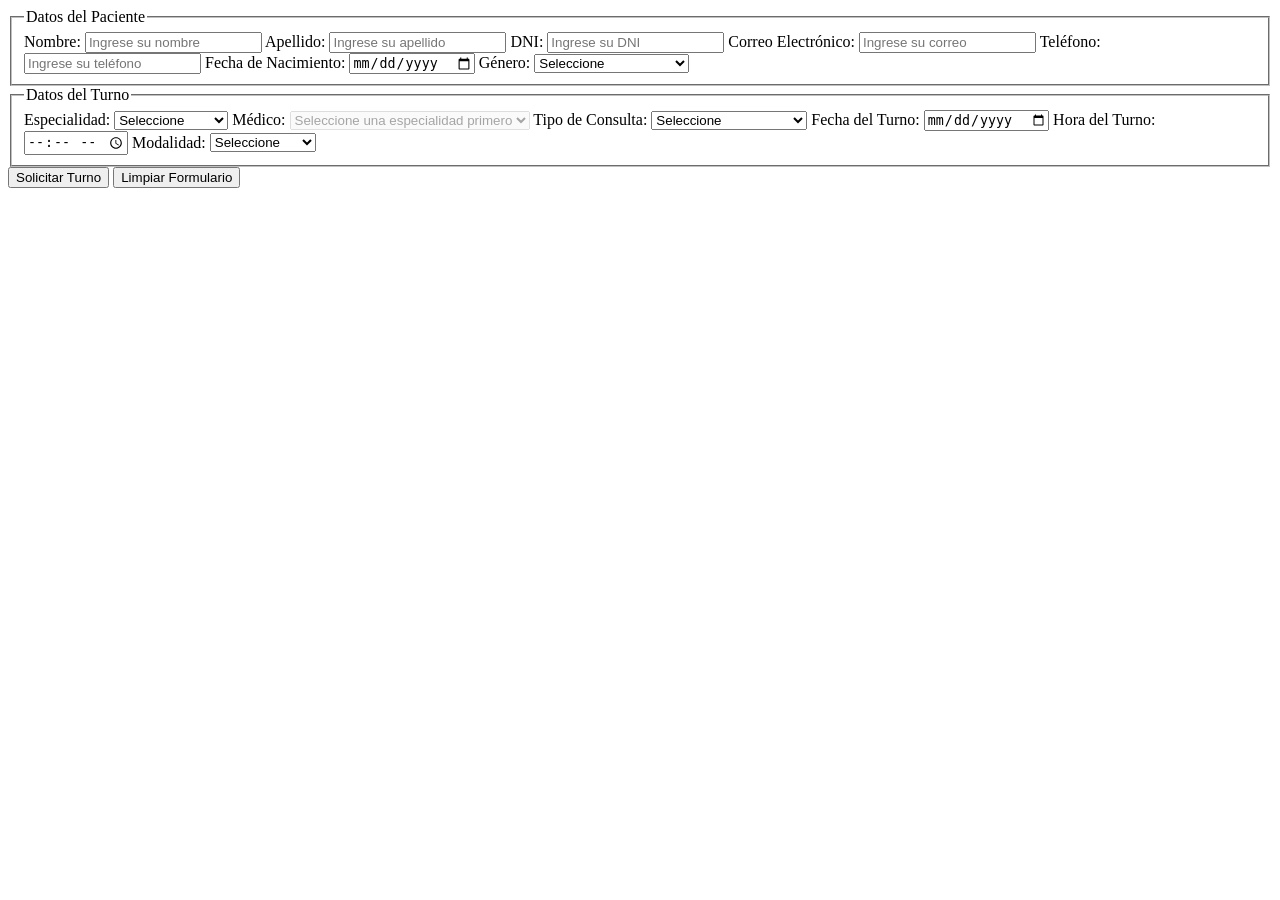
==== turnos.html @ 30bded4f "estructura inicial etapa2" ====
<!DOCTYPE html>
<html lang="es">
<head>
    <meta charset="UTF-8">
    <meta name="viewport" content="width=device-width, initial-scale=1.0">
    <title>Solicitud de Turno - SaludPlus</title>
    <link rel="stylesheet" href="css/turnos.css">
</head>
<body>
    <main>
        <form>
            <!-- Sección 1: Datos del Paciente -->
            <fieldset>
                <legend>Datos del Paciente</legend>
                <label for="nombre">Nombre:</label>
                <input type="text" id="nombre" name="nombre" placeholder="Ingrese su nombre" required>
                
                <label for="apellido">Apellido:</label>
                <input type="text" id="apellido" name="apellido" placeholder="Ingrese su apellido" required>
                
                <label for="dni">DNI:</label>
                <input type="text" id="dni" name="dni" placeholder="Ingrese su DNI" required>
                
                <label for="email">Correo Electrónico:</label>
                <input type="email" id="email" name="email" placeholder="Ingrese su correo" required>
                
                <label for="telefono">Teléfono:</label>
                <input type="tel" id="telefono" name="telefono" placeholder="Ingrese su teléfono" required>
                
                <label for="fecha-nacimiento">Fecha de Nacimiento:</label>
                <input type="date" id="fecha-nacimiento" name="fecha-nacimiento" required>
                
                <label for="genero">Género:</label>
                <select id="genero" name="genero" required>
                    <option value="">Seleccione</option>
                    <option value="masculino">Masculino</option>
                    <option value="femenino">Femenino</option>
                    <option value="otro">Otro</option>
                    <option value="no-especificar">Prefiero no especificar</option>
                </select>
            </fieldset>

            <!-- Sección 2: Datos del Turno -->
            <fieldset>
                <legend>Datos del Turno</legend>
                <label for="especialidad">Especialidad:</label>
                <select id="especialidad" name="especialidad" required>
                    <option value="">Seleccione</option>
                    <option value="clinica-general">Clínica General</option>
                    <option value="cardiologia">Cardiología</option>
                    <option value="pediatria">Pediatría</option>
                    <option value="ginecologia">Ginecología</option>
                    <option value="traumatologia">Traumatología</option>
                    <option value="neurologia">Neurología</option>
                </select>
                
                <label for="medico">Médico:</label>
                <select id="medico" name="medico" disabled required>
                    <option value="">Seleccione una especialidad primero</option>
                </select>
                
                <label for="tipo-consulta">Tipo de Consulta:</label>
                <select id="tipo-consulta" name="tipo-consulta" required>
                    <option value="">Seleccione</option>
                    <option value="primera-consulta">Primera Consulta</option>
                    <option value="control">Control</option>
                    <option value="resultado-estudios">Resultado de Estudios</option>
                </select>
                
                <label for="fecha-turno">Fecha del Turno:</label>
                <input type="date" id="fecha-turno" name="fecha-turno" required>
                
                <label for="hora-turno">Hora del Turno:</label>
                <input type="time" id="hora-turno" name="hora-turno" required>
                
                <label for="modalidad">Modalidad:</label>
                <select id="modalidad" name="modalidad" required>
                    <option value="">Seleccione</option>
                    <option value="presencial">Presencial</option>
                    <option value="videoconsulta">Videoconsulta</option>
                </select>
                
                <div id="plataforma-container" style="display: none;">
                    <label for="plataforma">Plataforma Preferida:</label>
                    <select id="plataforma" name="plataforma">
                        <option value="">Seleccione</option>
                        <option value="zoom">Zoom</option>
                        <option value="google-meet">Google Meet</option>
                        <option value="teams">Teams</option>
                    </select>
                </div>
            </fieldset>

            <!-- Botones -->
            <div class="form-buttons">
                <button type="submit">Solicitar Turno</button>
                <button type="reset">Limpiar Formulario</button>
            </div>
        </form>
    </main>
</body>
</html>
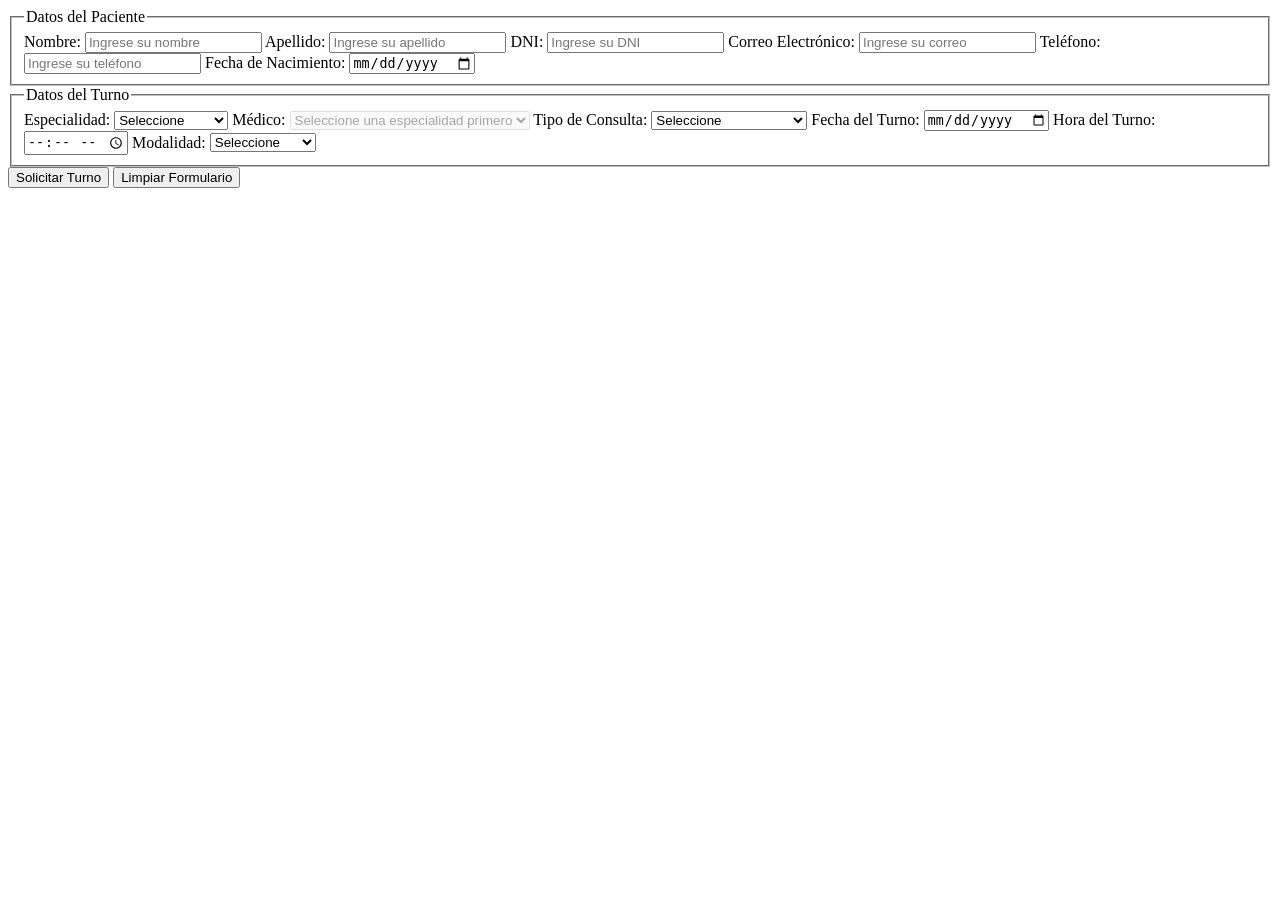
==== commit 9f916e8b: "etapa3 y limpieza del codigo completo" ====
--- a/turnos.html
+++ b/turnos.html
@@ -14,30 +14,27 @@
                 <legend>Datos del Paciente</legend>
                 <label for="nombre">Nombre:</label>
                 <input type="text" id="nombre" name="nombre" placeholder="Ingrese su nombre" required>
-                
+                <small class="mensaje-error"></small>
+
                 <label for="apellido">Apellido:</label>
                 <input type="text" id="apellido" name="apellido" placeholder="Ingrese su apellido" required>
-                
+                <small class="mensaje-error"></small>
+
                 <label for="dni">DNI:</label>
                 <input type="text" id="dni" name="dni" placeholder="Ingrese su DNI" required>
-                
+                <small class="mensaje-error"></small>
+
                 <label for="email">Correo Electrónico:</label>
                 <input type="email" id="email" name="email" placeholder="Ingrese su correo" required>
-                
+                <small class="mensaje-error"></small>
+
                 <label for="telefono">Teléfono:</label>
                 <input type="tel" id="telefono" name="telefono" placeholder="Ingrese su teléfono" required>
-                
+                <small class="mensaje-error"></small>
+
                 <label for="fecha-nacimiento">Fecha de Nacimiento:</label>
                 <input type="date" id="fecha-nacimiento" name="fecha-nacimiento" required>
-                
-                <label for="genero">Género:</label>
-                <select id="genero" name="genero" required>
-                    <option value="">Seleccione</option>
-                    <option value="masculino">Masculino</option>
-                    <option value="femenino">Femenino</option>
-                    <option value="otro">Otro</option>
-                    <option value="no-especificar">Prefiero no especificar</option>
-                </select>
+                <small class="mensaje-error"></small>
             </fieldset>
 
             <!-- Sección 2: Datos del Turno -->
@@ -53,12 +50,14 @@
                     <option value="traumatologia">Traumatología</option>
                     <option value="neurologia">Neurología</option>
                 </select>
-                
+                <small class="mensaje-error"></small>
+
                 <label for="medico">Médico:</label>
                 <select id="medico" name="medico" disabled required>
                     <option value="">Seleccione una especialidad primero</option>
                 </select>
-                
+                <small class="mensaje-error"></small>
+
                 <label for="tipo-consulta">Tipo de Consulta:</label>
                 <select id="tipo-consulta" name="tipo-consulta" required>
                     <option value="">Seleccione</option>
@@ -66,20 +65,24 @@
                     <option value="control">Control</option>
                     <option value="resultado-estudios">Resultado de Estudios</option>
                 </select>
-                
+                <small class="mensaje-error"></small>
+
                 <label for="fecha-turno">Fecha del Turno:</label>
                 <input type="date" id="fecha-turno" name="fecha-turno" required>
-                
+                <small class="mensaje-error"></small>
+
                 <label for="hora-turno">Hora del Turno:</label>
                 <input type="time" id="hora-turno" name="hora-turno" required>
-                
+                <small class="mensaje-error"></small>
+
                 <label for="modalidad">Modalidad:</label>
                 <select id="modalidad" name="modalidad" required>
                     <option value="">Seleccione</option>
                     <option value="presencial">Presencial</option>
                     <option value="videoconsulta">Videoconsulta</option>
                 </select>
-                
+                <small class="mensaje-error"></small>
+
                 <div id="plataforma-container" style="display: none;">
                     <label for="plataforma">Plataforma Preferida:</label>
                     <select id="plataforma" name="plataforma">
@@ -88,6 +91,7 @@
                         <option value="google-meet">Google Meet</option>
                         <option value="teams">Teams</option>
                     </select>
+                    <small class="mensaje-error"></small>
                 </div>
             </fieldset>
 
@@ -98,5 +102,6 @@
             </div>
         </form>
     </main>
+    <script src="js/validaciones.js"></script>
 </body>
 </html>
